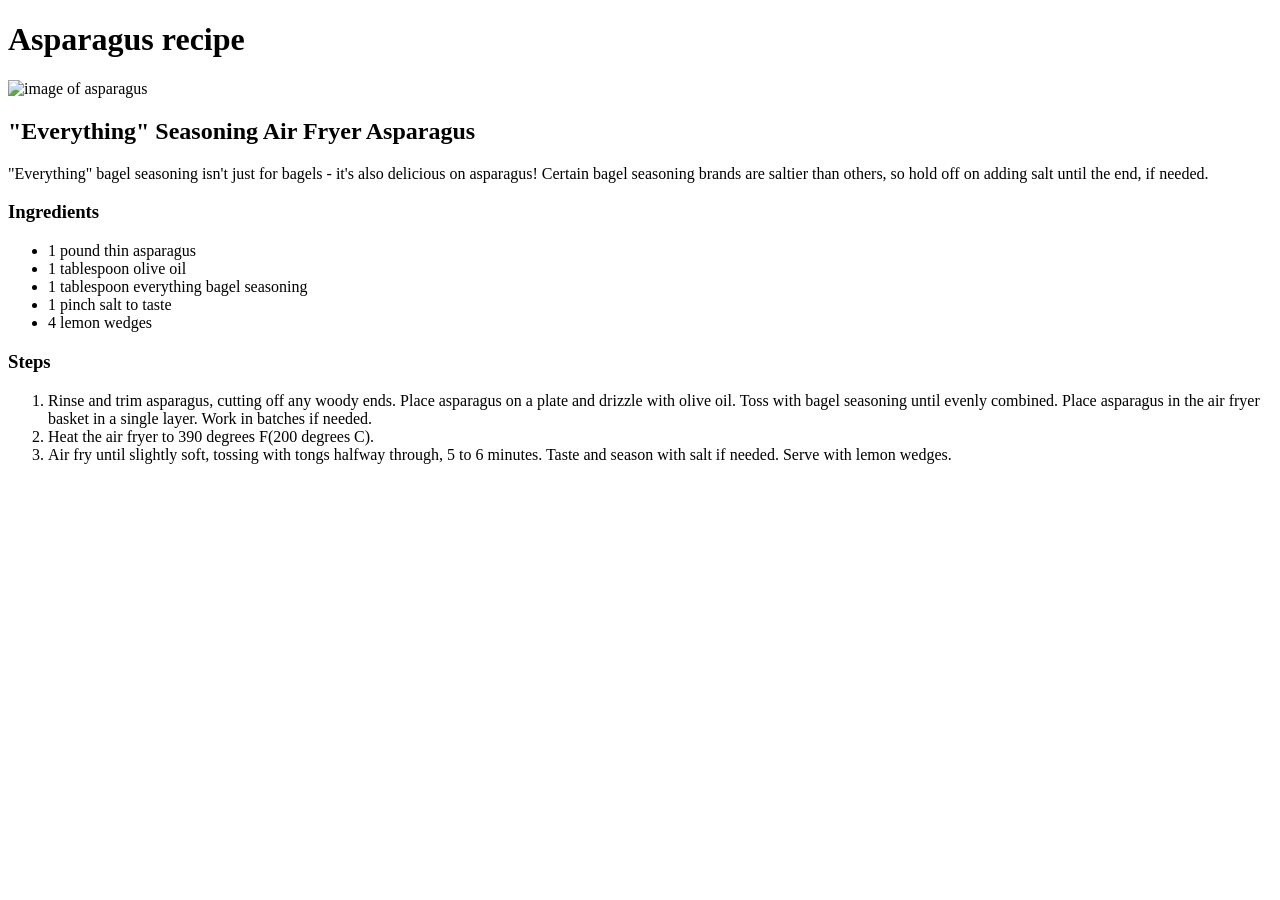
==== recipes/asparagus.html @ edb69d81 "Add asparagus.html" ====
<!DOCTYPE html>
<html lang="en">
<head>
    <meta charset="UTF-8">
    <title>Asparagus recipe</title>
</head>
<body>
    <h1>Asparagus recipe</h1>
    <img src="imageasparagus.webp" alt="image of asparagus">
    <h2>"Everything" Seasoning Air Fryer Asparagus</h2>
    <p>"Everything" bagel seasoning isn't just for bagels - it's also delicious on asparagus! Certain bagel seasoning brands are saltier than others, so hold off on adding salt until the end, if needed.</p>
    <h3>Ingredients</h3>
    <ul>
        <li>1 pound thin asparagus</li>
        <li>1 tablespoon olive oil</li>
        <li>1 tablespoon everything bagel seasoning</li>
        <li>1 pinch salt to taste</li>
        <li>4 lemon wedges</li>
    </ul>
    <h3>Steps</h3>
    <ol>
        <li>Rinse and trim asparagus, cutting off any woody ends. Place asparagus on a plate and drizzle with olive oil. Toss with bagel seasoning until evenly combined. Place asparagus in the air fryer basket in a single layer. Work in batches if needed.</li>
        <li>Heat the air fryer to 390 degrees F(200 degrees C).</li>
        <li>Air fry until slightly soft, tossing with tongs halfway through, 5 to 6 minutes. Taste and season with salt if needed. Serve with lemon wedges.</li>
    </ol>

      
</body>
</html>
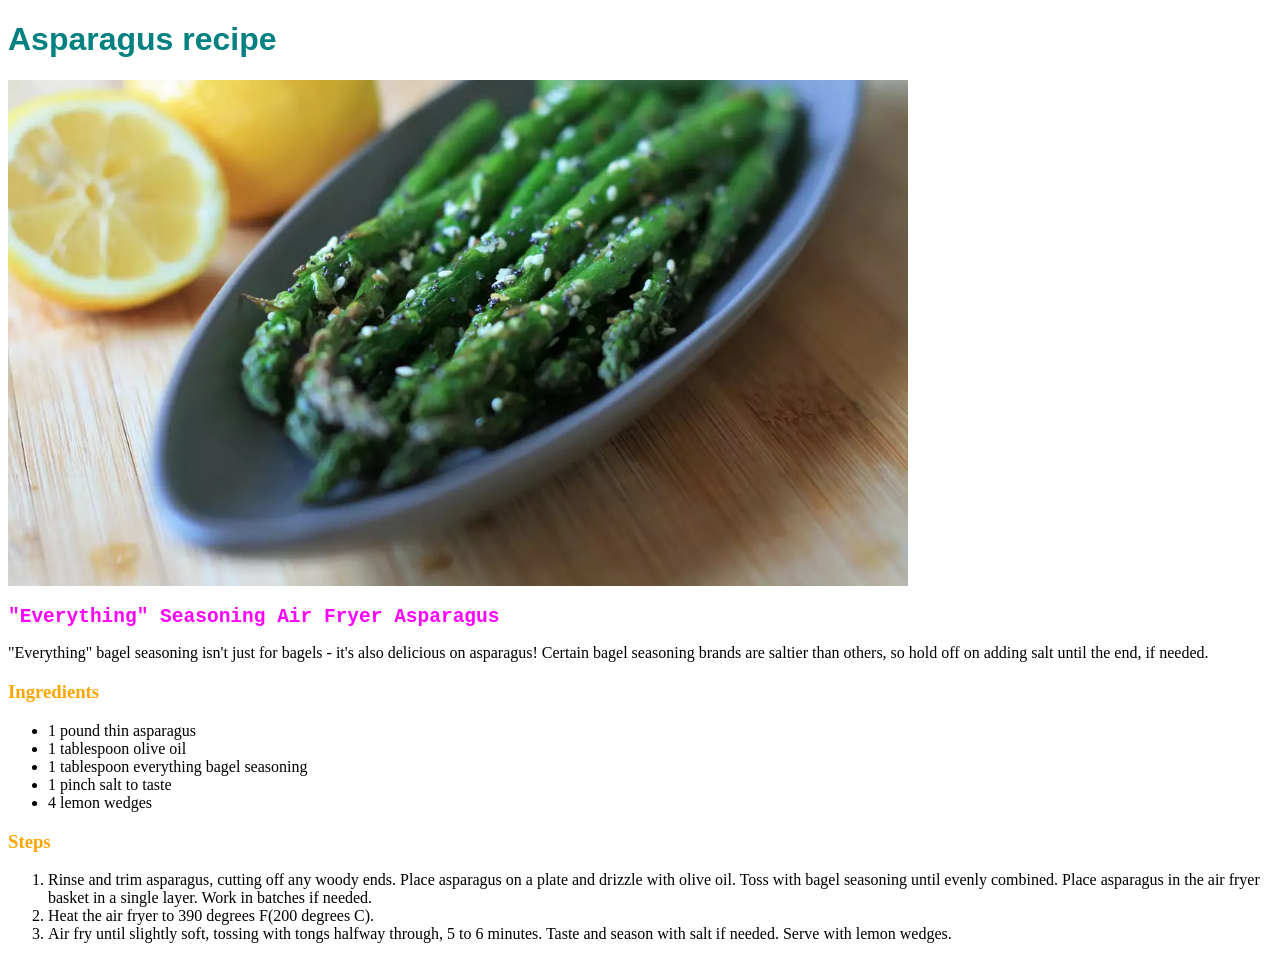
==== commit d4690e66: "Add css to index.html and asparagus.html" ====
--- a/recipes/asparagus.html
+++ b/recipes/asparagus.html
@@ -3,6 +3,7 @@
 <head>
     <meta charset="UTF-8">
     <title>Asparagus recipe</title>
+    <link rel="stylesheet" href="asparagus.css"
 </head>
 <body>
     <h1>Asparagus recipe</h1>
@@ -26,4 +27,4 @@
 
       
 </body>
-</html>+</html>
--- a/recipes/asparagus.css
+++ b/recipes/asparagus.css
@@ -0,0 +1,20 @@
+img {
+    heigt: auto;
+    width: 900px;
+}
+
+h1 {
+    font-family: Helvetica, sans-serif;
+    color: teal;
+}
+
+h2 {
+    font-family: monospace;
+    color: magenta;
+}
+
+h3 {
+    font-family: serif;
+    color: orange;
+    text-align: justify;
+}
